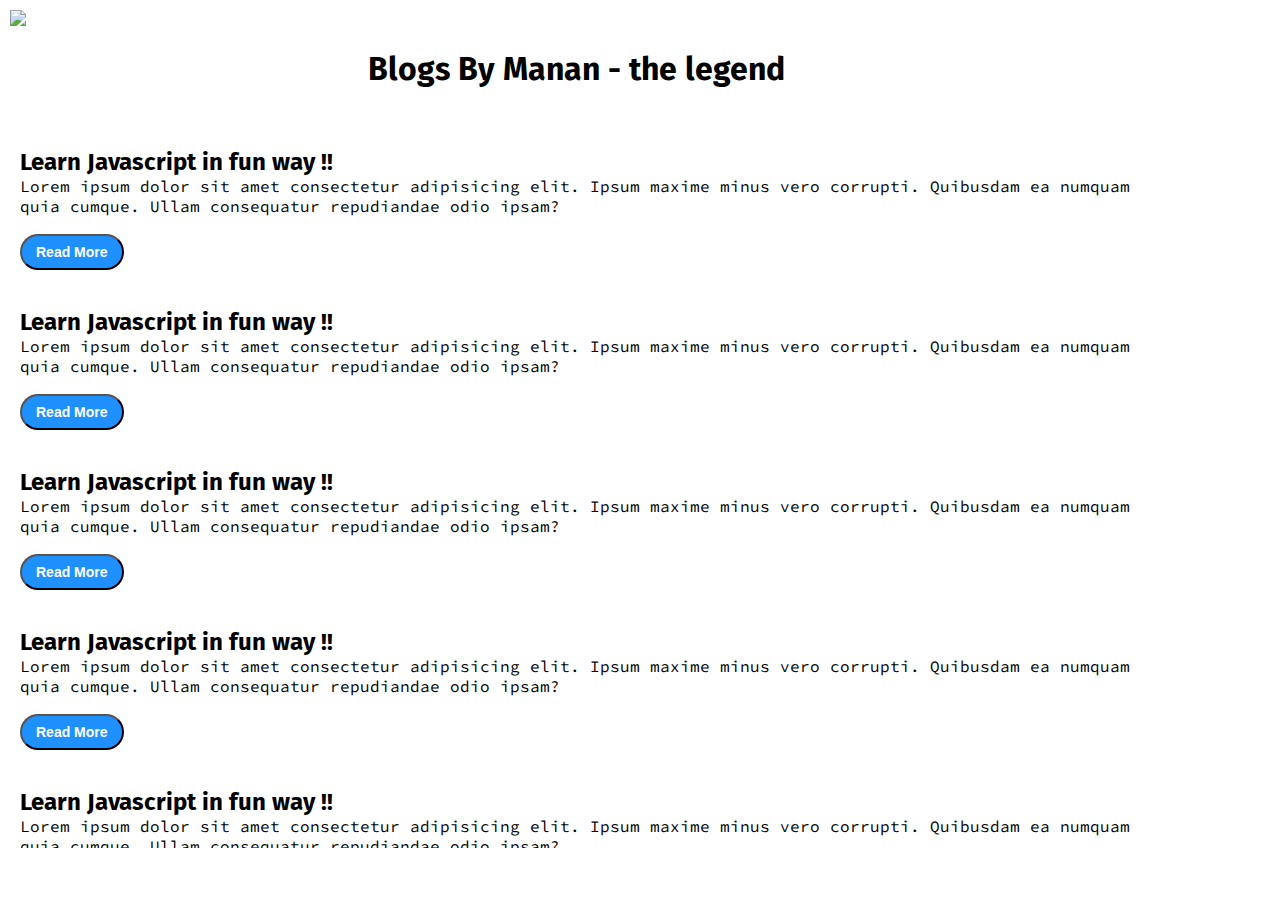
==== HTML/blog.html @ 2d9439e3 "changes to all the files" ====
<!DOCTYPE html>
<html lang="en">

<head>
    <meta charset="UTF-8">
    <meta http-equiv="X-UA-Compatible" content="IE=edge">
    <meta name="viewport" content="width=device-width, initial-scale=1.0">
    <title>Manan Aggarwal - Web developer, Content Creater, CyberSecurity Enthuiast</title>
    <script defer src="../JS/index.js"></script>
    <link rel="stylesheet" href="../CSS/style.css">
    <link rel="stylesheet" href="../CSS/blog.css">
</head>

<body>
    <div class="container">
        <div class="sidebar sidebargo">
            <nav>
                <ul>
                    <li><a href="../index.html">Home</a></li>
                    <li><a href="./blog.html">My Intro</a></li>
                    <li><a href="./services.html">Services</a></li>
                    <li><a href="./blog.html">Blog</a></li>
                    <li><a href="./contact.html">Contact Me</a></li>
                </ul>
            </nav>
        </div>
        <div class="main">
            <div class="hamburger">
                <img src="./Images/ham.png" class="ham" width="23">
                <img src="./Images/cross2.png" class="cross" width="23">
            </div>
            <div class="blogcontainer">
                <h1>Blogs By Manan - the legend</h1>
                <div class="blogscroll">
                    <div class="blogitem">
                        <h2>Learn Javascript in fun way !!</h2>
                        <p>Lorem ipsum dolor sit amet consectetur adipisicing elit. Ipsum maxime minus vero corrupti.
                            Quibusdam ea numquam quia cumque. Ullam consequatur repudiandae odio ipsam?</p>
                        <button class="btn btn-sm">Read More</button>
                    </div>
                    <div class="blogitem">
                        <h2>Learn Javascript in fun way !!</h2>
                        <p>Lorem ipsum dolor sit amet consectetur adipisicing elit. Ipsum maxime minus vero corrupti.
                            Quibusdam ea numquam quia cumque. Ullam consequatur repudiandae odio ipsam?</p>
                        <button class="btn btn-sm">Read More</button>
                    </div>
                    <div class="blogitem">
                        <h2>Learn Javascript in fun way !!</h2>
                        <p>Lorem ipsum dolor sit amet consectetur adipisicing elit. Ipsum maxime minus vero corrupti.
                            Quibusdam ea numquam quia cumque. Ullam consequatur repudiandae odio ipsam?</p>
                        <button class="btn btn-sm">Read More</button>
                    </div>
                    <div class="blogitem">
                        <h2>Learn Javascript in fun way !!</h2>
                        <p>Lorem ipsum dolor sit amet consectetur adipisicing elit. Ipsum maxime minus vero corrupti.
                            Quibusdam ea numquam quia cumque. Ullam consequatur repudiandae odio ipsam?</p>
                        <button class="btn btn-sm">Read More</button>
                    </div>
                    <div class="blogitem">
                        <h2>Learn Javascript in fun way !!</h2>
                        <p>Lorem ipsum dolor sit amet consectetur adipisicing elit. Ipsum maxime minus vero corrupti.
                            Quibusdam ea numquam quia cumque. Ullam consequatur repudiandae odio ipsam?</p>
                        <button class="btn btn-sm">Read More</button>
                    </div>
                </div>
            </div>
        </div>
</body>

</html>
---- CSS/style.css ----
@import url('https://fonts.googleapis.com/css2?family=Acme&family=Baloo+Bhai+2:wght@700;800&family=Balsamiq+Sans:ital,wght@0,400;0,700;1,400;1,700&family=Bree+Serif&family=Knewave&family=New+Rocker&family=Ubuntu:ital,wght@0,300;0,400;0,500;0,700;1,300;1,400;1,500;1,700&display=swap');
@import url('https://fonts.googleapis.com/css2?family=Source+Code+Pro:ital,wght@0,200;0,300;0,400;0,500;0,600;0,700;0,800;0,900;1,200;1,300;1,400;1,500;1,600;1,700;1,800;1,900&display=swap');
/* CSS Reset */

* {
    margin: 0px;
    padding: 0px;
}

.container {
    display: flex;
    height: 100vh;

}

body {
    height: 100vh;
}



.main {
    /* background-color: yellow; */
    width: 90vw;
}

.sidebar {
    position: absolute;
    background-color: rgb(172, 172, 172);
    font-family: 'Balsamiq Sans', cursive;
    font-weight: bolder;
    transition: transform 0.3s ease-in;
    height: 100vh;
}


.sidebar nav {
    font-family: 'Balsamiq Sans', cursive;
    font-weight: bolder;
    padding: 35px;


}

.sidebar nav li {
    list-style: none;
    font-size: 25px;
    padding: 20px 0px;

}

.sidebar nav li a {
    text-decoration: none;
    color: white;

}

.sidebar nav li a:hover {

    color: black;

}

.infocontainer {
    /* background-color: brown; */
    height: 58vh;
    width: 80vw;
    margin: 144px auto;
    display: flex;
    justify-content: space-around;
    padding-left: 1.3rem;
    flex-wrap: initial;
}

.devinfo {
    margin-top: 12px;
    font-size: 16px;
    display: flex;
    justify-content: center;
    flex-direction: column;
    font-family: 'Source Code Pro', monospace;
}

.hello {
    font-size: 2.9em;
}

.name {
    font-size: 3em;
    font-family: 'Balsamiq Sans', cursive;
    font-weight: bold;
}

.about {
    font-size: 2em;
}

.moreinfo {
    font-size: 1.5em;
    font-family: 'Balsamiq Sans', cursive;
    font-weight: bold;
    margin-top: 23px;
}

.buttons {
    margin-top: 34px;
    font-size: 20px;

}

.buttons button {
    padding: 9px 14px;
    border-radius: 22px;
    color: white;
    background-color: dodgerblue;
    font-weight: bold;
    font-size: 1em;
    margin: 4px 3px;
    font-family: 'Segoe UI', Tahoma, Geneva, Verdana, sans-serif;
    cursor: pointer;
}

.btn {
    padding: 9px 14px;
    border-radius: 22px;
    color: white;
    background-color: dodgerblue;
    font-weight: bold;
    font-size: 23px;
    margin: 0 3px;
    font-family: 'Segoe UI', Tahoma, Geneva, Verdana, sans-serif;
    cursor: pointer;

}

.btn-sm {
    font-size: 14px;
    margin: 18px 0px;
    padding: 8px 14px;
}

.buttons button:hover {
    background-color: white;
    color: dodgerblue;
}

.devPic img {
    height: 56vh;
}

.sidebargo {
    position: absolute;
    transform: translate(-435px, 0);
}


@media screen and (max-width: 1631px) {
    /* .sidebar{
        position: absolute;
        transform: translate(-435px , 0);
    } */

    .devPic {
        display: none;
    }

    .devinfo {
        font-size: 16px;
    }

    .blogcontainer {
        margin-top: 50px;
    }

    .buttons {
        font-size: 16px;
    }
}


.ham {
    position: absolute;
    top: 10px;
    left: 10px;
    cursor: pointer;
}

.cross {
    position: absolute;
    top: 10px;
    left: 10px;
    margin-left: 160px;
    cursor: pointer;
    filter: invert(12);
}
---- CSS/blog.css ----
@import url('https://fonts.googleapis.com/css2?family=Fira+Sans:ital,wght@0,100;0,200;0,300;0,400;0,500;0,600;0,700;0,800;0,900;1,100;1,200;1,300;1,400;1,500;1,600;1,700;1,800;1,900&family=Source+Code+Pro:ital,wght@0,200;0,300;0,400;0,500;0,600;0,700;0,800;0,900;1,200;1,300;1,400;1,500;1,600;1,700;1,800;1,900&display=swap');



.blogcontainer h1{
    font-family: 'Fira Sans', sans-serif;
    font-weight: bolder;
    text-align: center;
    margin-bottom: 40px;
}
.blogitem{
    margin: 20px;
    font-family: 'Fira Sans', sans-serif;
}

.blogitem h2{
    font-family: 'Fira Sans', sans-serif;
}
.blogitem p{
    font-family: 'Source Code Pro', monospace;
}
.btn-sm:hover{
    background-color: white;
    color: dodgerblue;
}

.blogscroll{
    overflow-y: auto;
    height: 80vh;
}
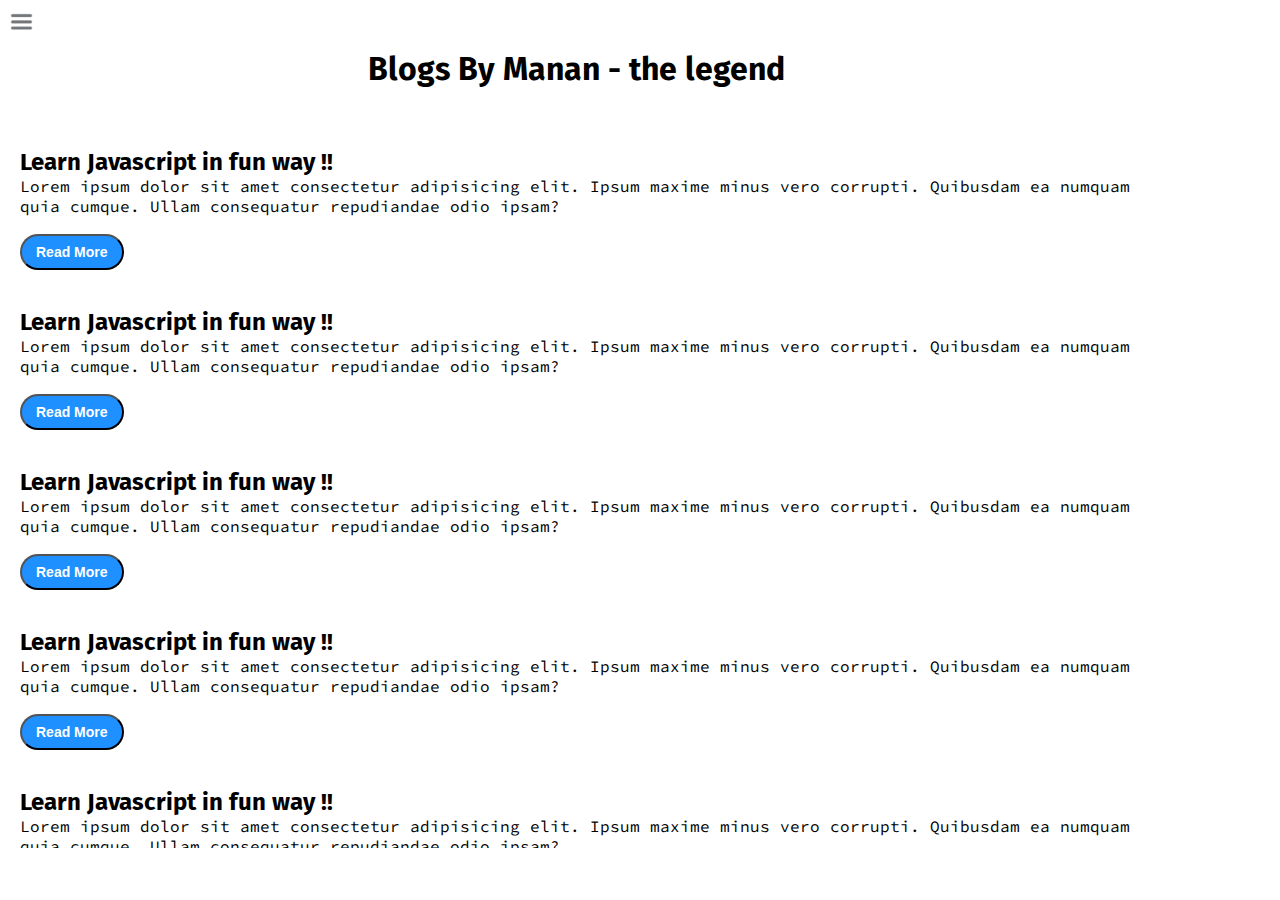
==== commit 888ee140: "editited image folder" ====
--- a/HTML/blog.html
+++ b/HTML/blog.html
@@ -26,8 +26,8 @@
         </div>
         <div class="main">
             <div class="hamburger">
-                <img src="./Images/ham.png" class="ham" width="23">
-                <img src="./Images/cross2.png" class="cross" width="23">
+                <img src="../Images/ham.png" class="ham" width="23">
+                <img src="../Images/cross2.png" class="cross" width="23">
             </div>
             <div class="blogcontainer">
                 <h1>Blogs By Manan - the legend</h1>
